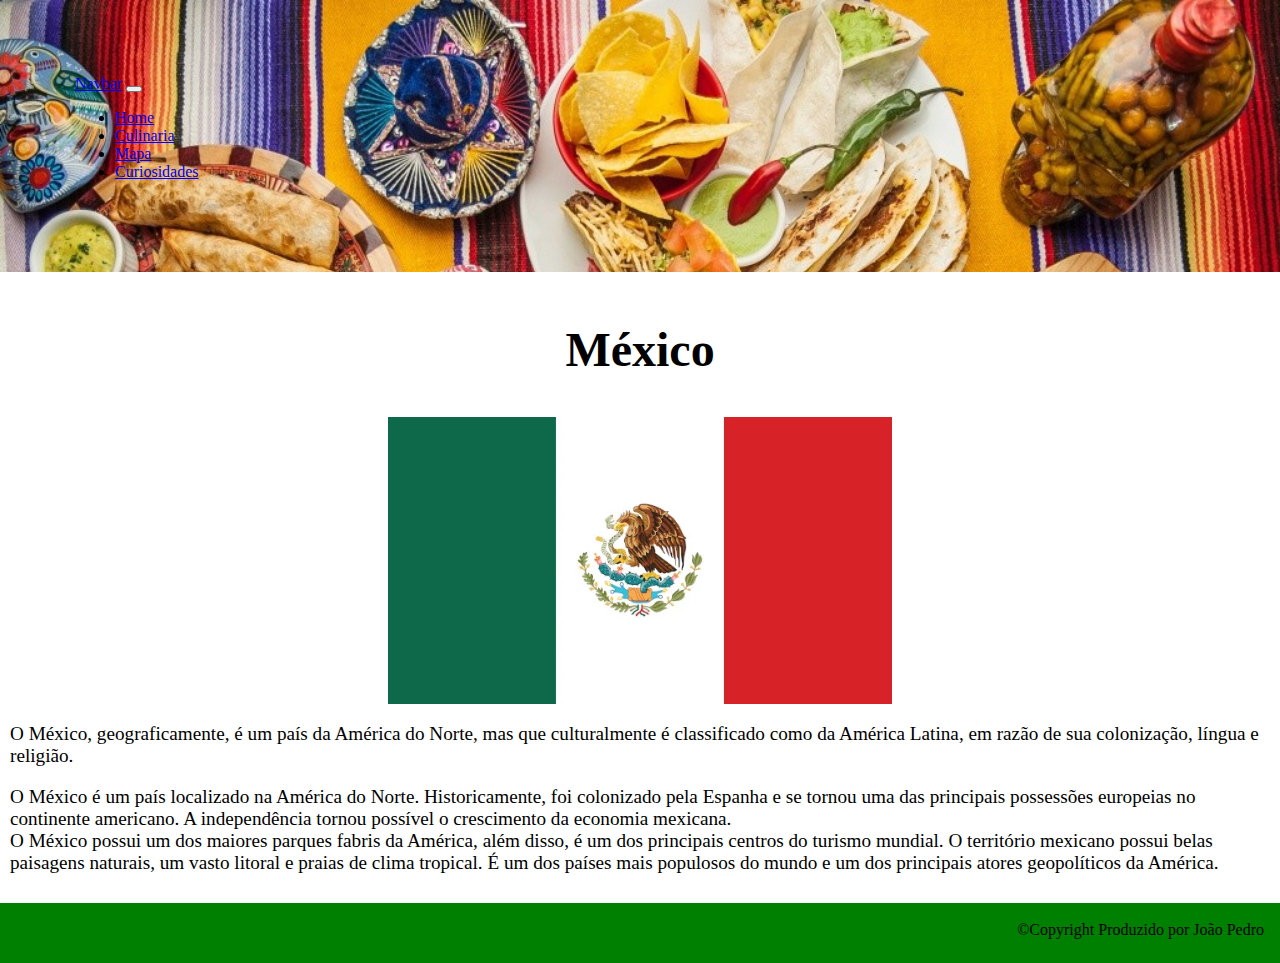
==== Trabalho_Culinaria_Mexicana/index.html @ 2851905d "." ====
<!DOCTYPE html>
<html lang="pt-br">
<head>
    <meta charset="UTF-8">
    <meta http-equiv="X-UA-Compatible" content="IE=edge">
    <meta name="viewport" content="width=device-width, initial-scale=1.0">
    <link href="https://cdn.jsdelivr.net/npm/bootstrap@5.3.0/dist/css/bootstrap.min.css" rel="stylesheet" integrity="sha384-9ndCyUaIbzAi2FUVXJi0CjmCapSmO7SnpJef0486qhLnuZ2cdeRhO02iuK6FUUVM" crossorigin="anonymous">
       <link rel="stylesheet" type="text/css" href="style_geral.css">
 

    <title>México</title>
</head>
<body>
    <header>
       <!--  <h1 class="titulo">México</h1>

        <ul class="listaPag">
            <li><a href="index.html">Home</a></li>
            <li><a href="culinaria.html">Culinaria</a></li>
            <li><a href="mapa.html">Mapa</a></li>
            <li><a href="curiosidades.html">Curiosidades</a></li>
        </ul> -->

        <nav class="navbar navbar-expand-lg bg-body-tertiary">
            <div class="container-fluid">
              <a class="navbar-brand" href="#">Navbar</a>
              <button class="navbar-toggler" type="button" data-bs-toggle="collapse" data-bs-target="#navbarNav" aria-controls="navbarNav" aria-expanded="false" aria-label="Toggle navigation">
                <span class="navbar-toggler-icon"></span>
              </button>
              <div class="collapse navbar-collapse" id="navbarNav">
                <ul class="navbar-nav">
                  <li class="nav-item">
                    <a class="nav-link active" aria-current="page" href="index.html">Home</a>
                  </li>
                  <li class="nav-item">
                    <a class="nav-link" href="culinaria.html">Culinaria</a>
                  </li>
                  <li class="nav-item">
                    <a class="nav-link" href="mapa.html">Mapa</a>
                  </li>
                  <li class="nav-item">
                    <a class="nav-link " href="curiosidades.html">Curiosidades</a>
                  </li>
                </ul>
              </div>
            </div>
          </nav>
    
<!--
        <nav class="navbar navbar-expand-lg navbar-light bg-light">
            <a class="navbar-brand" href="#">México</a>
            <button class="navbar-toggler" type="button" data-toggle="collapse" data-target="#navbarNav" aria-controls="navbarNav" aria-expanded="false" aria-label="Toggle navigation">
              <span class="navbar-toggler-icon"></span>
            </button>
            <div class="collapse navbar-collapse" id="navbarNav">
              <ul class="navbar-nav">
                <li class="nav-item active">
                  <a class="nav-link" href="index.html">Home<span class="sr-only">(current)</span></a>
                </li>
                <li class="nav-item">
                  <a class="nav-link" href="culinaria.html">Culinaria</a>
                </li>
                <li class="nav-item">
                  <a class="nav-link" href="mapa.html">Mapa</a>
                </li>
                <li class="nav-item">
                  <a class="nav-link" href="curiosidades.html">Curiosidades</a>
                </li>
              </ul>
            </div>
          </nav>-->

        
    </header>

    <main>
        <div>
            <h2>México</h2>
            <img src="bandeira-do-mexico.png" class="imagem">
            <p>
                O México, geograficamente, é um país da América do Norte, mas que culturalmente é classificado como da América Latina, em razão de sua colonização, língua e religião.
            </p>
            <p>
                O México é um país localizado na América do Norte. Historicamente, foi colonizado pela Espanha e se tornou uma das principais possessões europeias no continente americano. A independência tornou possível o crescimento da economia mexicana.
                <br>
                O México possui um dos maiores parques fabris da América, além disso, é um dos principais centros do turismo mundial. O território mexicano possui belas paisagens naturais, um vasto litoral e praias de clima tropical. É um dos países mais populosos do mundo e um dos principais atores geopolíticos da América.
            </p>
        </div>
    </main>

    <footer>
        <p class="bottomright">
            &copyCopyright Produzido por João Pedro
        </p>
    </footer>
    <script src="https://cdn.jsdelivr.net/npm/bootstrap@5.3.0/dist/js/bootstrap.bundle.min.js" integrity="sha384-geWF76RCwLtnZ8qwWowPQNguL3RmwHVBC9FhGdlKrxdiJJigb/j/68SIy3Te4Bkz" crossorigin="anonymous"></script>
</body>
</html>
---- Trabalho_Culinaria_Mexicana/style_geral.css ----
*{
    box-sizing: border-box;
}

body {
    margin: 0;
    
}
@media only screen and (min-width: 550px) {

header {
    background-image: url("Culinaria_Img.jpg");
    background-position: top;
    background-repeat:no-repeat;
    
    background-size: 100%;
    padding: 75px;
}
.titulo {

    text-align: center;
    font-size: 3rem;

}

.listaPag {
    text-align: center;
    font-size: 3rem;
    list-style-type: none;
    margin: 0;
    padding: 0;

}
.listaPag li {
    display: inline;
}

.listaPag li a {
    color: black;
}
main {
    padding: 10px;
} 
h2{
    font-size: 3rem;
    text-align: center;
}
.imagem {
    display: block;
    margin-left: auto;
    margin-right: auto;
    width: 40%;
}
.listacuriosidades {
    font-size: 1.2rem;
}
p {
    font-size: 1.2rem;
}
iframe {
    display: block;
    margin-left: auto;
    margin-right: auto;
    width: 70%;
}


footer {
    background-color: green;
    background-size: 100%;
    padding: 30px;
    position: relative;
}
.bottomright {
    
    position: absolute;
    bottom: 8px;
    right: 16px;
    font-size: 1rem;

}
}
@media only screen and (max-width: 550px) {

header {
    background-image: url("Culinaria_Img.jpg");
    background-position: top;
    background-repeat:no-repeat;
        
    background-size: 100%;
    padding: 15px;
}
.titulo {

    text-align: center;
    font-size: 3rem;

}

.listaPag {
    text-align: center;
    font-size: 2rem;
    list-style-type: none;
    margin: 0;
    padding: 0;

}
.listaPag li {
    display: inline;
}

.listaPag li a {
    color: black;
}
main {
    padding: 10px;
} 
h2{
    font-size: 2.5rem;
    text-align: center;
}
.imagem {
    display: block;
    margin-left: auto;
    margin-right: auto;
    width: 75%;
}
.listacuriosidades {
    font-size: 1.2rem;
}
p {
    font-size: 1.2rem;
}
iframe {
    display: block;
    margin-left: auto;
    margin-right: auto;
    width: 90%;
}
footer {
    background-color: green;
    background-size: 100%;
    padding: 30px;
    position: relative;
}
.bottomright {
    
    position: absolute;
    bottom: 8px;
    right: 16px;
    font-size: 0.9rem;

}
}
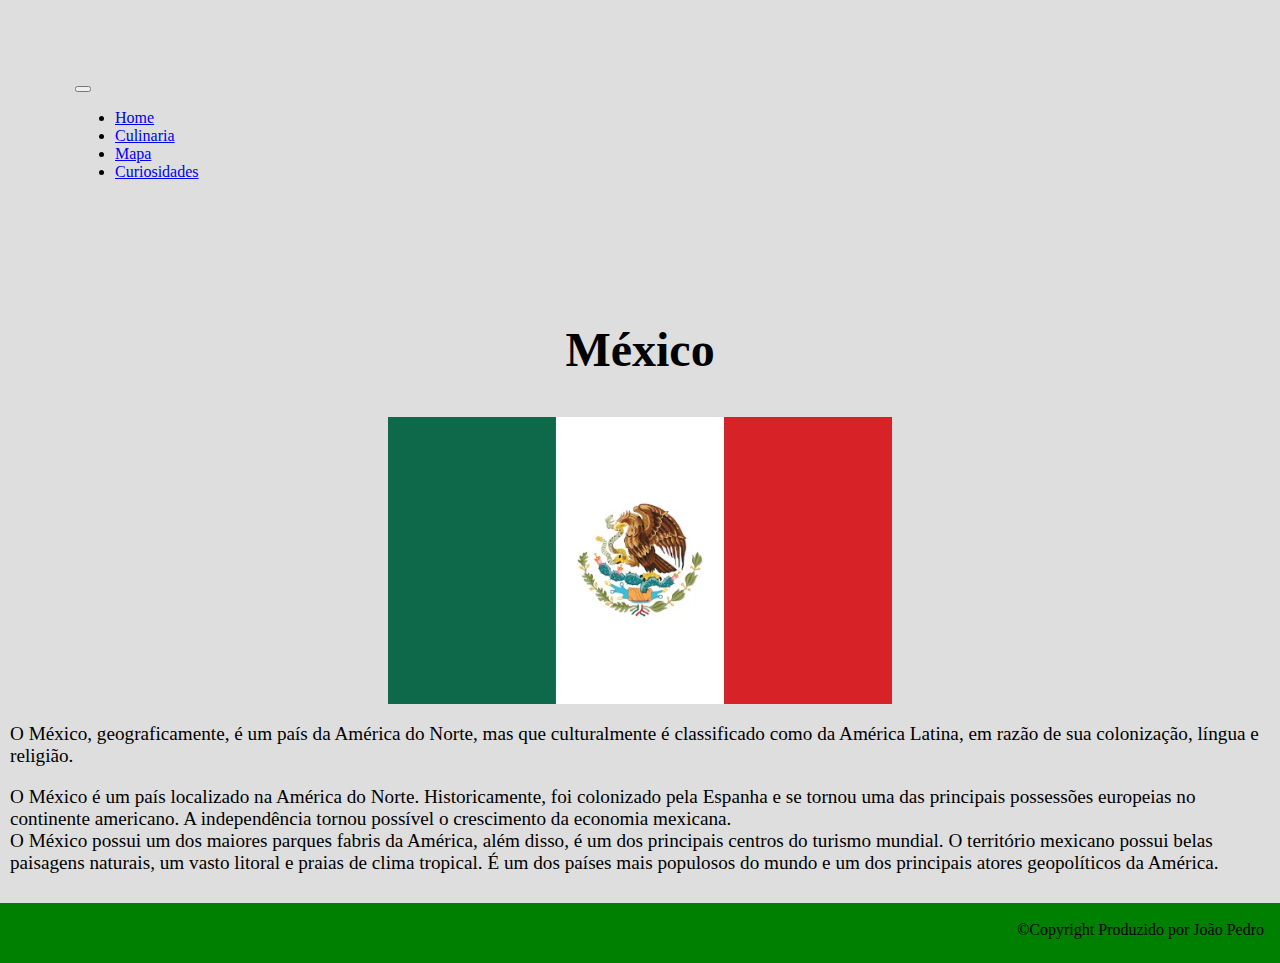
==== commit 615e12d3: "." ====
--- a/Trabalho_Culinaria_Mexicana/index.html
+++ b/Trabalho_Culinaria_Mexicana/index.html
@@ -23,7 +23,7 @@
 
         <nav class="navbar navbar-expand-lg bg-body-tertiary">
             <div class="container-fluid">
-              <a class="navbar-brand" href="#">Navbar</a>
+              <a class="navbar-brand" href="#"></a>
               <button class="navbar-toggler" type="button" data-bs-toggle="collapse" data-bs-target="#navbarNav" aria-controls="navbarNav" aria-expanded="false" aria-label="Toggle navigation">
                 <span class="navbar-toggler-icon"></span>
               </button>
@@ -46,29 +46,7 @@
             </div>
           </nav>
     
-<!--
-        <nav class="navbar navbar-expand-lg navbar-light bg-light">
-            <a class="navbar-brand" href="#">México</a>
-            <button class="navbar-toggler" type="button" data-toggle="collapse" data-target="#navbarNav" aria-controls="navbarNav" aria-expanded="false" aria-label="Toggle navigation">
-              <span class="navbar-toggler-icon"></span>
-            </button>
-            <div class="collapse navbar-collapse" id="navbarNav">
-              <ul class="navbar-nav">
-                <li class="nav-item active">
-                  <a class="nav-link" href="index.html">Home<span class="sr-only">(current)</span></a>
-                </li>
-                <li class="nav-item">
-                  <a class="nav-link" href="culinaria.html">Culinaria</a>
-                </li>
-                <li class="nav-item">
-                  <a class="nav-link" href="mapa.html">Mapa</a>
-                </li>
-                <li class="nav-item">
-                  <a class="nav-link" href="curiosidades.html">Curiosidades</a>
-                </li>
-              </ul>
-            </div>
-          </nav>-->
+
 
         
     </header>
--- a/Trabalho_Culinaria_Mexicana/style_geral.css
+++ b/Trabalho_Culinaria_Mexicana/style_geral.css
@@ -5,11 +5,12 @@
 body {
     margin: 0;
     
+    
 }
 @media only screen and (min-width: 550px) {
 
 header {
-    background-image: url("Culinaria_Img.jpg");
+    background-color: #DEDEDE;
     background-position: top;
     background-repeat:no-repeat;
     
@@ -39,6 +40,7 @@
     color: black;
 }
 main {
+    background-color: #DEDEDE;
     padding: 10px;
 } 
 h2{
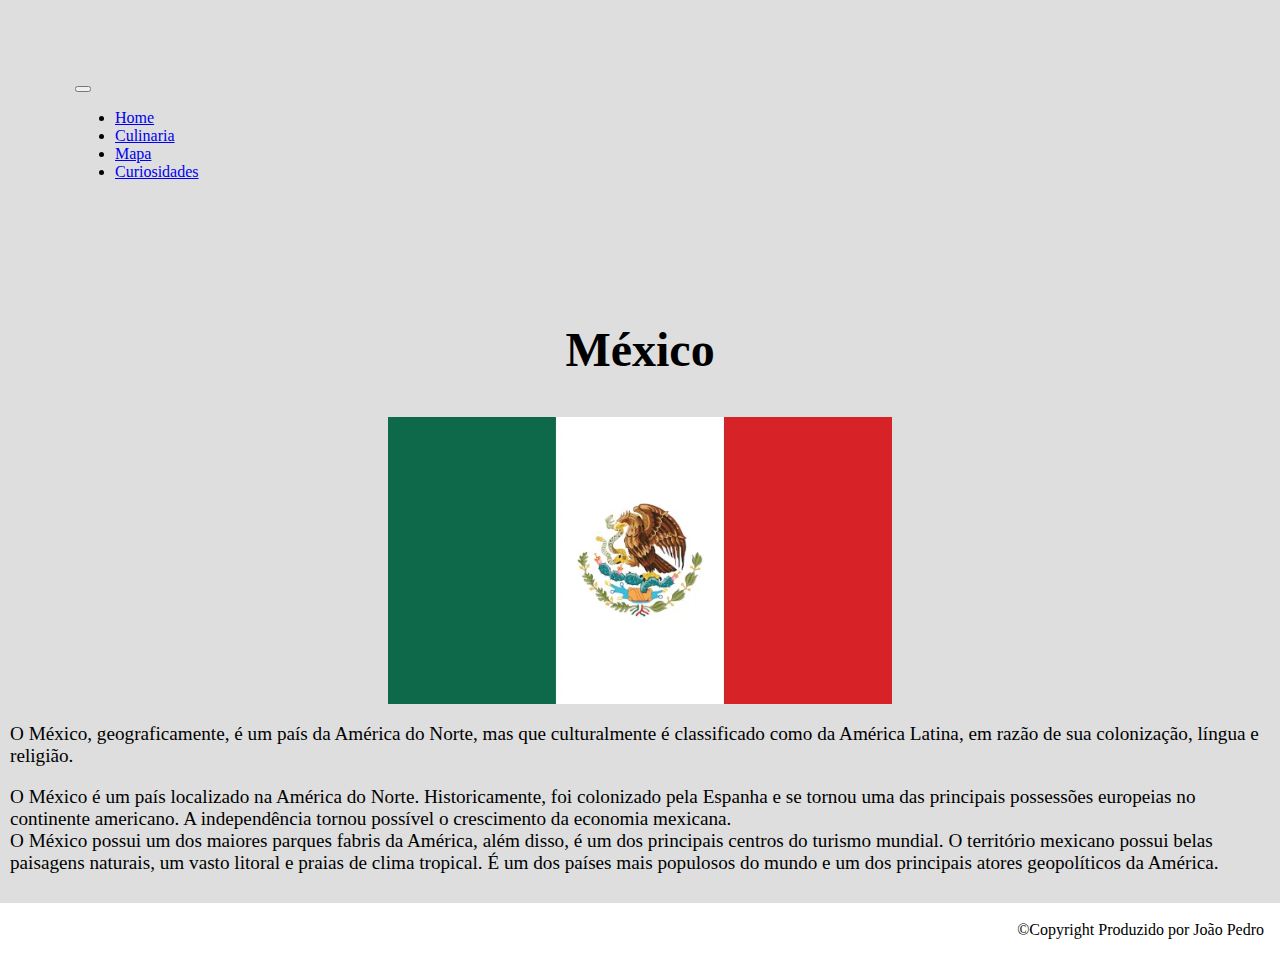
==== commit b353b2f1: "." ====
--- a/Trabalho_Culinaria_Mexicana/index.html
+++ b/Trabalho_Culinaria_Mexicana/index.html
@@ -68,7 +68,7 @@
 
     <footer>
         <p class="bottomright">
-            &copyCopyright Produzido por João Pedro
+            &copy;Copyright Produzido por João Pedro
         </p>
     </footer>
     <script src="https://cdn.jsdelivr.net/npm/bootstrap@5.3.0/dist/js/bootstrap.bundle.min.js" integrity="sha384-geWF76RCwLtnZ8qwWowPQNguL3RmwHVBC9FhGdlKrxdiJJigb/j/68SIy3Te4Bkz" crossorigin="anonymous"></script>
--- a/Trabalho_Culinaria_Mexicana/style_geral.css
+++ b/Trabalho_Culinaria_Mexicana/style_geral.css
@@ -68,7 +68,7 @@
 
 
 footer {
-    background-color: green;
+    background-color: white;
     background-size: 100%;
     padding: 30px;
     position: relative;
@@ -140,7 +140,7 @@
     width: 90%;
 }
 footer {
-    background-color: green;
+    background-color: white;
     background-size: 100%;
     padding: 30px;
     position: relative;
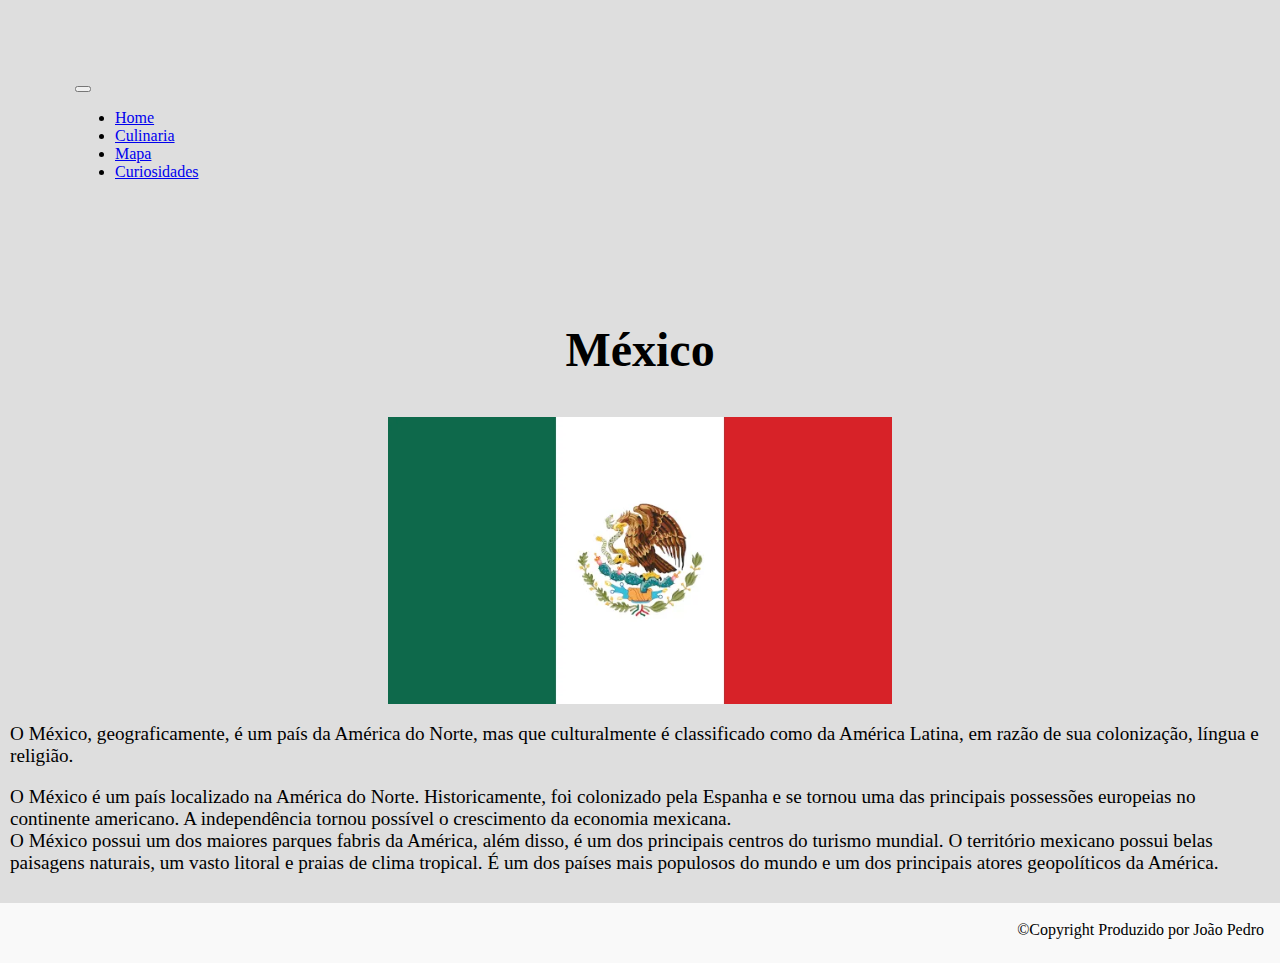
==== commit 675ee690: ".." ====
--- a/Trabalho_Culinaria_Mexicana/index.html
+++ b/Trabalho_Culinaria_Mexicana/index.html
@@ -54,7 +54,7 @@
     <main>
         <div>
             <h2>México</h2>
-            <img src="bandeira-do-mexico.png" class="imagem">
+            <img src="bandeira-do-mexico.png" class="imagem" alt="Bandeira do México">
             <p>
                 O México, geograficamente, é um país da América do Norte, mas que culturalmente é classificado como da América Latina, em razão de sua colonização, língua e religião.
             </p>
--- a/Trabalho_Culinaria_Mexicana/style_geral.css
+++ b/Trabalho_Culinaria_Mexicana/style_geral.css
@@ -17,28 +17,7 @@
     background-size: 100%;
     padding: 75px;
 }
-.titulo {
 
-    text-align: center;
-    font-size: 3rem;
-
-}
-
-.listaPag {
-    text-align: center;
-    font-size: 3rem;
-    list-style-type: none;
-    margin: 0;
-    padding: 0;
-
-}
-.listaPag li {
-    display: inline;
-}
-
-.listaPag li a {
-    color: black;
-}
 main {
     background-color: #DEDEDE;
     padding: 10px;
@@ -68,7 +47,7 @@
 
 
 footer {
-    background-color: white;
+    background-color: #F9F9F9;
     background-size: 100%;
     padding: 30px;
     position: relative;
@@ -85,35 +64,16 @@
 @media only screen and (max-width: 550px) {
 
 header {
-    background-image: url("Culinaria_Img.jpg");
+    
     background-position: top;
     background-repeat:no-repeat;
         
     background-size: 100%;
     padding: 15px;
 }
-.titulo {
 
-    text-align: center;
-    font-size: 3rem;
 
-}
 
-.listaPag {
-    text-align: center;
-    font-size: 2rem;
-    list-style-type: none;
-    margin: 0;
-    padding: 0;
-
-}
-.listaPag li {
-    display: inline;
-}
-
-.listaPag li a {
-    color: black;
-}
 main {
     padding: 10px;
 } 
@@ -140,7 +100,7 @@
     width: 90%;
 }
 footer {
-    background-color: white;
+    background-color: #F9F9F9;
     background-size: 100%;
     padding: 30px;
     position: relative;
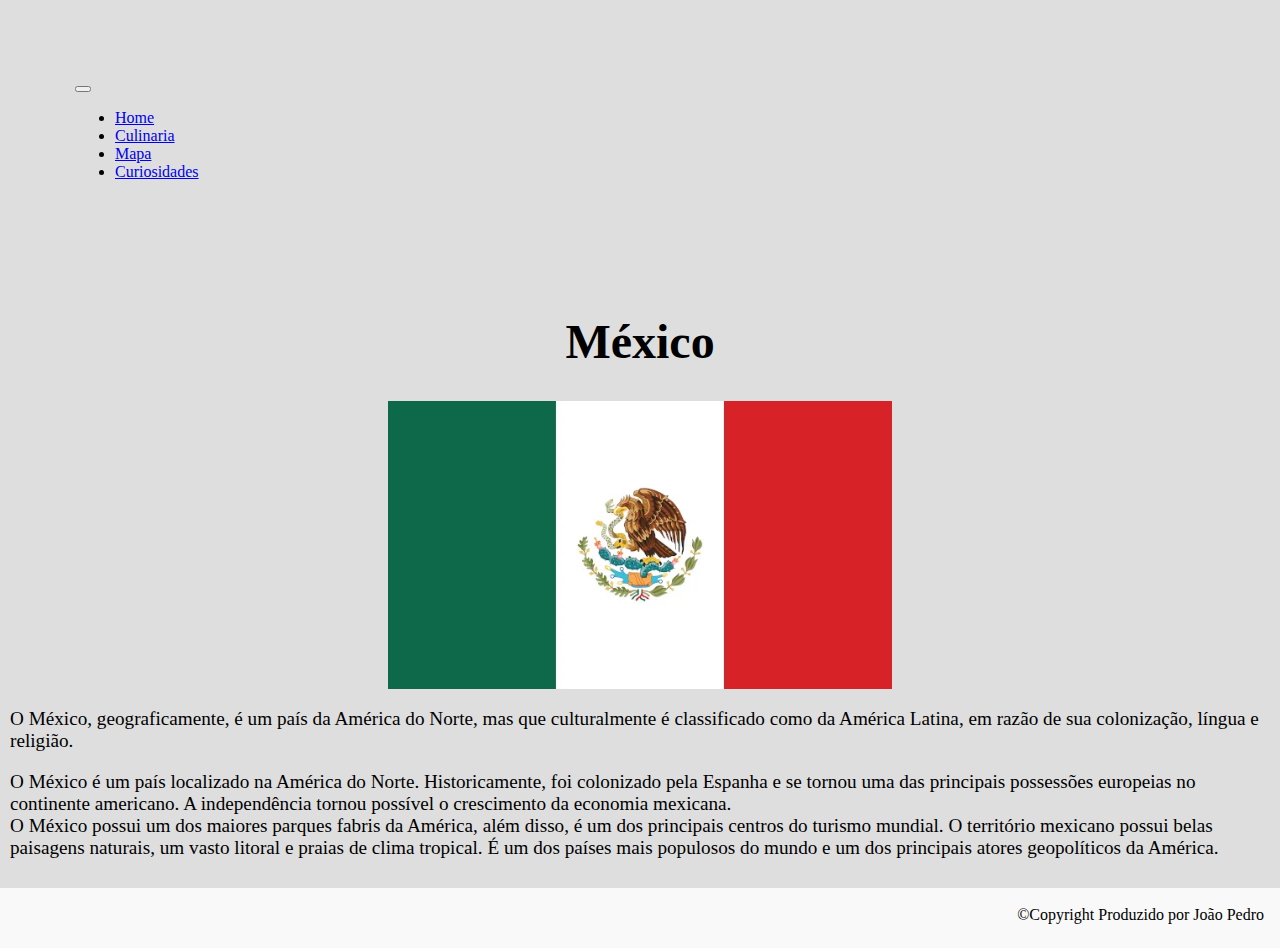
==== commit 755110e5: ".." ====
--- a/Trabalho_Culinaria_Mexicana/index.html
+++ b/Trabalho_Culinaria_Mexicana/index.html
@@ -53,7 +53,7 @@
 
     <main>
         <div>
-            <h2>México</h2>
+            <h1>México</h1>
             <img src="bandeira-do-mexico.png" class="imagem" alt="Bandeira do México">
             <p>
                 O México, geograficamente, é um país da América do Norte, mas que culturalmente é classificado como da América Latina, em razão de sua colonização, língua e religião.
--- a/Trabalho_Culinaria_Mexicana/style_geral.css
+++ b/Trabalho_Culinaria_Mexicana/style_geral.css
@@ -22,7 +22,7 @@
     background-color: #DEDEDE;
     padding: 10px;
 } 
-h2{
+h1{
     font-size: 3rem;
     text-align: center;
 }
@@ -77,7 +77,7 @@
 main {
     padding: 10px;
 } 
-h2{
+h1{
     font-size: 2.5rem;
     text-align: center;
 }
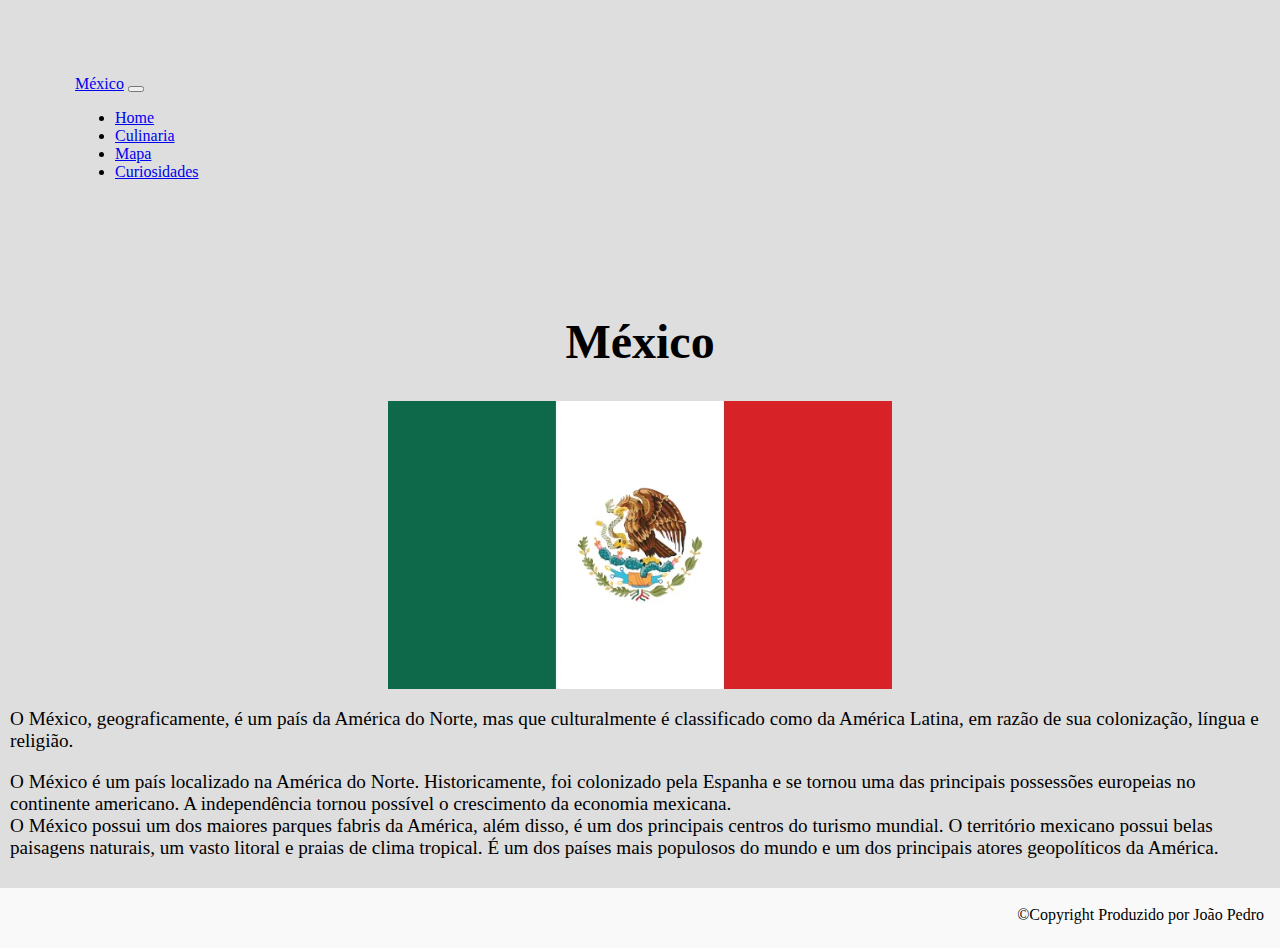
==== commit 9edc0339: ".." ====
--- a/Trabalho_Culinaria_Mexicana/index.html
+++ b/Trabalho_Culinaria_Mexicana/index.html
@@ -23,7 +23,7 @@
 
         <nav class="navbar navbar-expand-lg bg-body-tertiary">
             <div class="container-fluid">
-              <a class="navbar-brand" href="#"></a>
+              <a class="navbar-brand" href="#">México</a>
               <button class="navbar-toggler" type="button" data-bs-toggle="collapse" data-bs-target="#navbarNav" aria-controls="navbarNav" aria-expanded="false" aria-label="Toggle navigation">
                 <span class="navbar-toggler-icon"></span>
               </button>
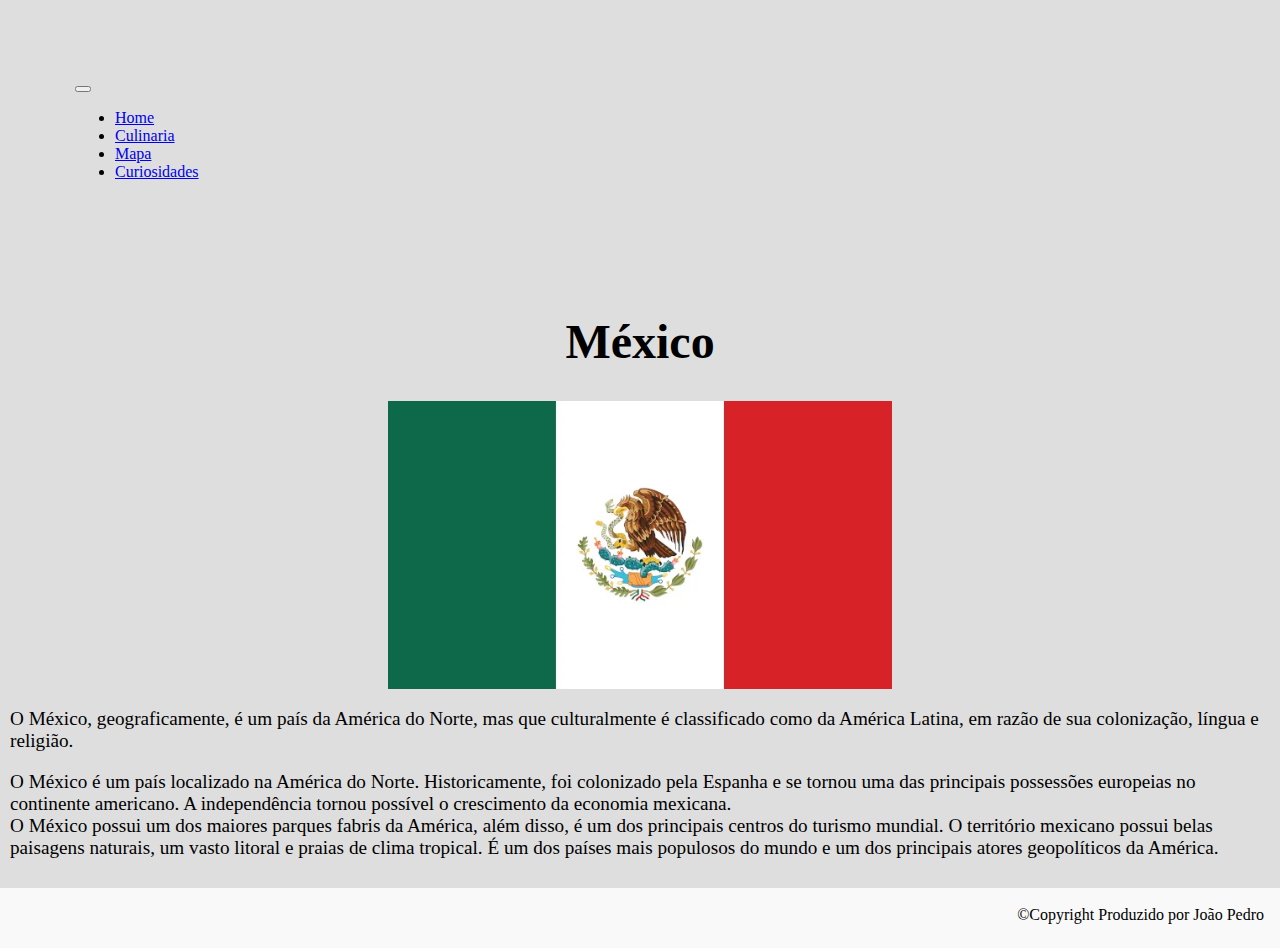
==== commit 1437d3bd: "." ====
--- a/Trabalho_Culinaria_Mexicana/index.html
+++ b/Trabalho_Culinaria_Mexicana/index.html
@@ -23,7 +23,7 @@
 
         <nav class="navbar navbar-expand-lg bg-body-tertiary">
             <div class="container-fluid">
-              <a class="navbar-brand" href="#">México</a>
+             <!-- <a class="navbar-brand" href="#">México</a> -->
               <button class="navbar-toggler" type="button" data-bs-toggle="collapse" data-bs-target="#navbarNav" aria-controls="navbarNav" aria-expanded="false" aria-label="Toggle navigation">
                 <span class="navbar-toggler-icon"></span>
               </button>
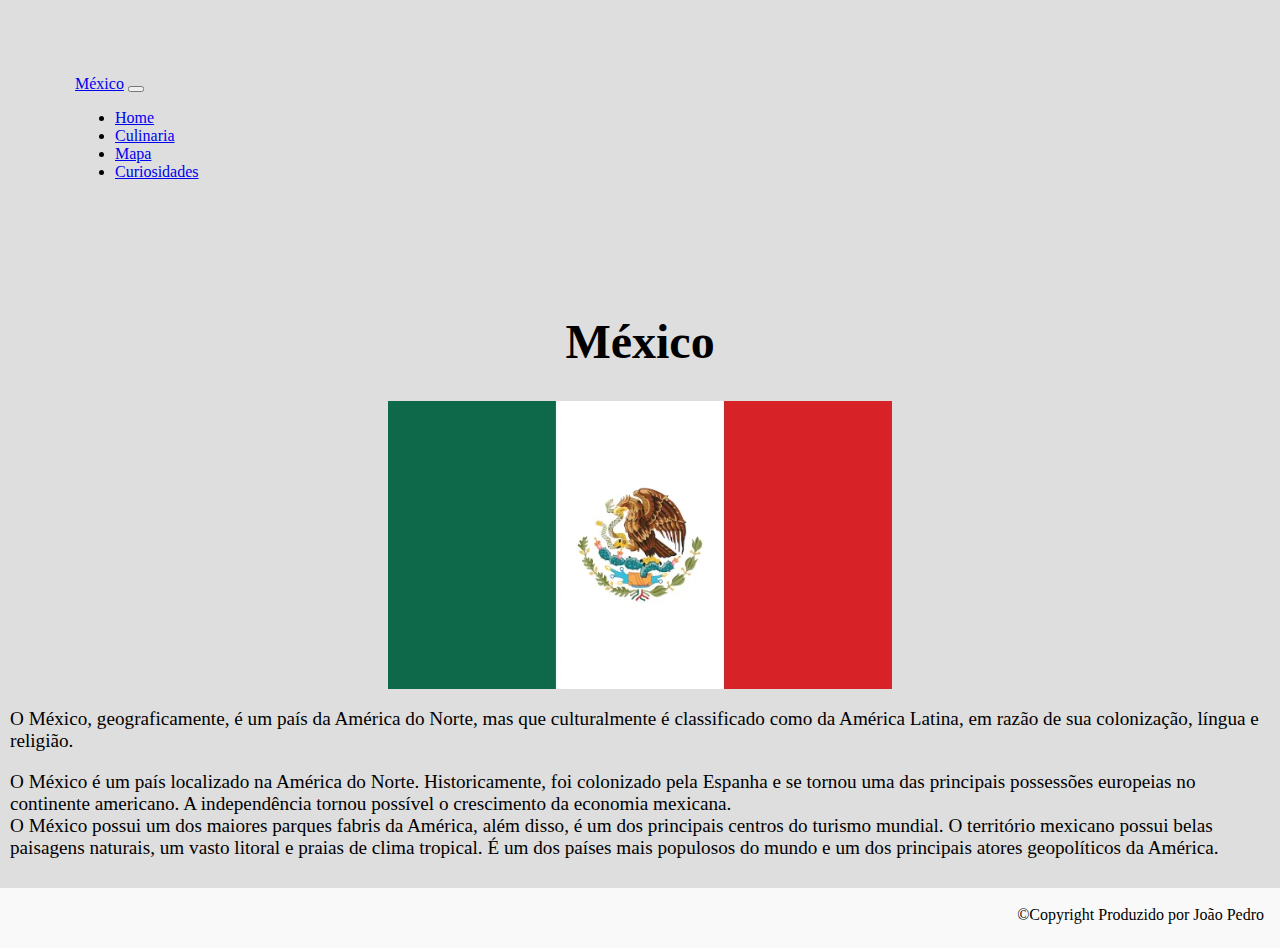
==== commit 1bb44218: ".." ====
--- a/Trabalho_Culinaria_Mexicana/index.html
+++ b/Trabalho_Culinaria_Mexicana/index.html
@@ -23,7 +23,7 @@
 
         <nav class="navbar navbar-expand-lg bg-body-tertiary">
             <div class="container-fluid">
-             <!-- <a class="navbar-brand" href="#">México</a> -->
+             <a class="navbar-brand" href="#">México</a>
               <button class="navbar-toggler" type="button" data-bs-toggle="collapse" data-bs-target="#navbarNav" aria-controls="navbarNav" aria-expanded="false" aria-label="Toggle navigation">
                 <span class="navbar-toggler-icon"></span>
               </button>
